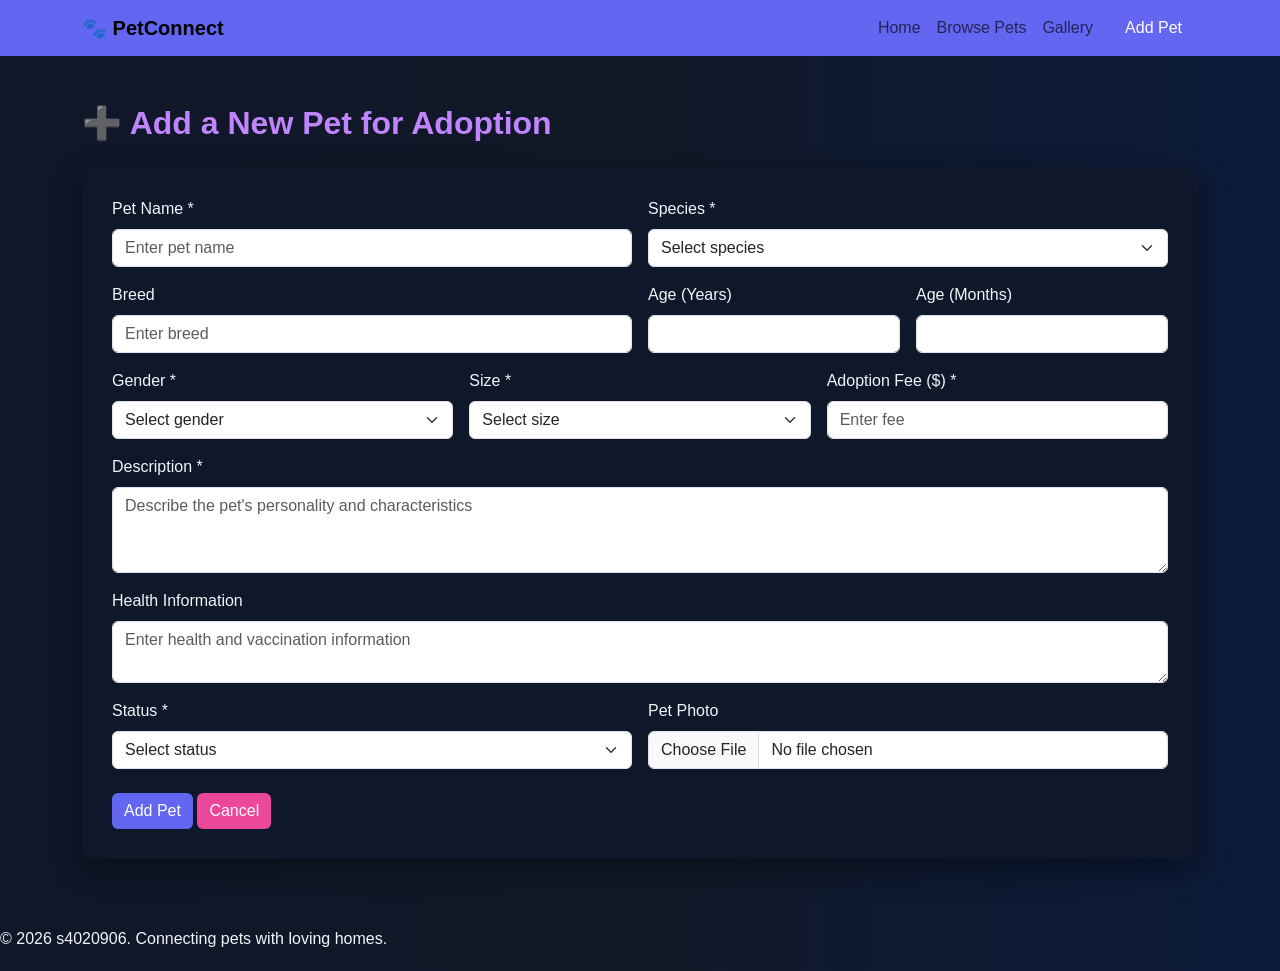
==== add.html @ aaf3547b "Built add pet page" ====
<!DOCTYPE html>
<html lang="en">
    <head>
        <meta charset="UTF-8">
        <meta name="viewport" content="width=device-width, initial-scale=1">
        <title>Add Pet</title>

        <link href="https://cdn.jsdelivr.net/npm/bootstrap@5.3.0/dist/css/bootstrap.min.css" rel="stylesheet">
        <link rel="stylesheet" href="assets/css/styles.css">
    </head>

    <body>

        <!-- NAVBAR -->
         <nav class="navbar navbar-expand-lg custom-navbar">
            <div class="container">
                <a class="navbar-brand" href="index.html">🐾 PetConnect</a>

                <button class="navbar-toggler" data-bs-toggle="collapse" data-bs-target="#nav">
                    <span class="navbar-toggler-icon"></span>
                </button>

                <div class="collapse navbar-collapse" id="nav">
                    <ul class="navbar-nav ms-auto">
                        <li class="nav-item"><a class="nav-link" href="index.html">Home</a></li>
                        <li class="nav-item"><a class="nav-link" href="pets.html">Browse Pets</a></li>
                        <li class="nav-item"><a class="nav-link" href="gallery.html">Gallery</a></li>
                        <li class="nav-item"><a class="nav-link active btn btn-pink text-white px-3 ms-2" href="#">Add Pet</a></li>
                    </ul>
                </div>
            </div>
         </nav>

         <!-- MAIN -->
          <main class="container my-5">

            <h2 class="page-title">➕ Add a New Pet for Adoption</h2>

            <div class="form-box">

                <form>

                    <div class="row g-3">

                        <div class="col-md-6">
                            <label class="form-label">Pet Name *</label>
                            <input type="text" class="form-control" placeholder="Enter pet name">
                        </div>

                        <div class="col-md-6">
                            <label class="form-label">Species *</label>
                            <select class="form-select">
                                <option>Select species</option>
                                <option>Dog</option>
                                <option>Cat</option>
                                <option>Bird</option>
                            </select>
                        </div>

                        <div class="col-md-6">
                            <label class="form-label">Breed</label>
                            <input type="text" class="form-control" placeholder="Enter breed">
                        </div>

                        <div class="col-md-3">
                            <label class="form-label">Age (Years)</label>
                            <input type="number" class="form-control">
                        </div>

                        <div class="col-md-3">
                            <label class="form-label">Age (Months)</label>
                            <input type="number" class="form-control">
                        </div>

                        <div class="col-md-4">
                            <label class="form-label">Gender *</label>
                            <select class="form-select">
                                <option>Select gender</option>
                                <option>Male</option>
                                <option>Female</option>
                            </select>
                        </div>

                        <div class="col-md-4">
                            <label class="form-label">Size *</label>
                            <select class="form-select">
                                <option>Select size</option>
                                <option>Small</option>
                                <option>Medium</option>
                                <option>Large</option>
                            </select>
                        </div>

                        <div class="col-md-4">
                            <label class="form-label">Adoption Fee ($) *</label>
                            <input type="number" class="form-control" placeholder="Enter fee">
                        </div>

                        <div class="col-12">
                            <label class="form-label">Description *</label>
                            <textarea class="form-control" rows="3"
                            placeholder="Describe the pet's personality and characteristics"></textarea>
                        </div>

                        <div class="col-12">
                            <label class="form-label">Health Information</label>
                            <textarea class="form-control" rows="2"
                            placeholder="Enter health and vaccination information"></textarea>
                        </div>

                        <div class="col-md-6">
                            <label class="form-label">Status *</label>
                            <select class="form-select">
                                <option>Select status</option>
                                <option>Available</option>
                                <option>Pending</option>
                                <option>Adopted</option>
                            </select>
                        </div>

                        <div class="col-md-6">
                            <label class="form-label">Pet Photo</label>
                            <input type="file" class="form-control">
                        </div>

                    </div>

                    <div class="mt-4">
                        <button class="btn btn-purple">Add Pet</button>
                        <button class="btn btn-pink">Cancel</button>
                    </div>

                </form>

            </div>
          </main>

          <footer class="site-footer">
            <p>&copy; 2026 s4020906. Connecting pets with loving homes.</p>
          </footer>
          
    </body>
</html>
---- assets/css/styles.css ----
body {
    font-family: 'Inter', sans-serif;
    background: linear-gradient(90deg, #0f172a, #111827, #0b1b3b);
    color: #f1f5f9;
    margin: 0;
    min-height: 100vh;
}

.custom-navbar {
    background-color: #6366f1;
}

.navbar-brand {
    font-weight: 700;
    display: flex;
    align-items: center;
    gap: 6px;
}

.page-title {
    color: #c084fc;
    font-weight: 700;
    margin-bottom: 10px
}

.site-footer {
    width: 100%;
    padding: 20px 0;
    margin-top: 40px;
    color: #ffffff
    border-top: 1px solid rgba(255,255,255,0.1);
}

.site-footer p {
    margin: 0;
}

.carousel-item img {
    width: 100%;
    height: 500px;
    object-fit: cover;
    border-radius: 12px 12px 0 0;
}

.pet-caption-bar {
    background-color: #6366f1;
    color: #111;
    text-align: center;
    font-weight: 700;
    font-size: 28px;
    padding: 14px;
    border-radius: 0 0 12px 12px;
    margin-bottom: 20px;
}

.section-heading {
    color: white;
    font-weight: 700;
    margin-top: 30px;
    margin-bottom: 20px;
    display: flex;
    align-items: center;
    gap: 8px;
}

.pets-underline {
    width: 60px;
    height: 4px;
    background-color: #ec4899;
    border-color: 10px;
    margin-bottom: 20px;
}

.card.pet-card {
    background-color: #0f172a;
    border: none;
    border-radius: 12px;
    overflow: hidden;
    height: 100%;
}

.card.pet-card img {
    width: 100%;
    height: 180px;
    object-fit: cover;
}

.card.pet-card .card-body {
    background-color: #0f172a;
    padding: 16px;
}

.card.pet-card .card-title {
    color: #ffffff;
    font-weight: 700;
}

.card.pet-card .card-text {
    color: #cbd5e1;
}

.card.pet-card .pet-price {
    font-weight: 700;
    color: #ffffff;
}

.nav-icon {
    font-size: 16px;
    margin-right: 4px;
}

.pets-banner {
    width: 100%;
    height: 300px;
    object-fit: cover;
    border-radius: 12px;
}

.pets-table {
    background-color: #ffffff;
    color: #111827;
    border-radius: 12px;
    overflow: hidden;
    margin-bottom: 0;
}

.pets-table thead th {
    background-color: #f3f4f6;
    color: #111827;
    font-weight: 700;
    font-size: 14px;
    border: 1px solid #d1d5db;
    padding: 14px;
}

.pets-table td {
    border: 1px solid #d1d5db;
    padding: 14px;
    vertical-align: middle;
}

.pet-name-cell {
    color: #6366f1;
    font-weight: 700;
}

.form-box {
    background: #0f172a;
    padding: 30px;
    border-radius: 12px;
    box-shadow: 0 10px 30px rgba(0,0,0,0.4);
}

.btn-purple {
    background: #6366f1;
    color: white;
    border: none;
}

.btn-purple:hover {
    background: #4f46e5;
}

.btn-pink{
    background: #ec4899;
    color: white;
    border: none;
}

.page-title {
    color: #c084fc;
    font-weight: 700;
    margin-bottom: 25px;
}
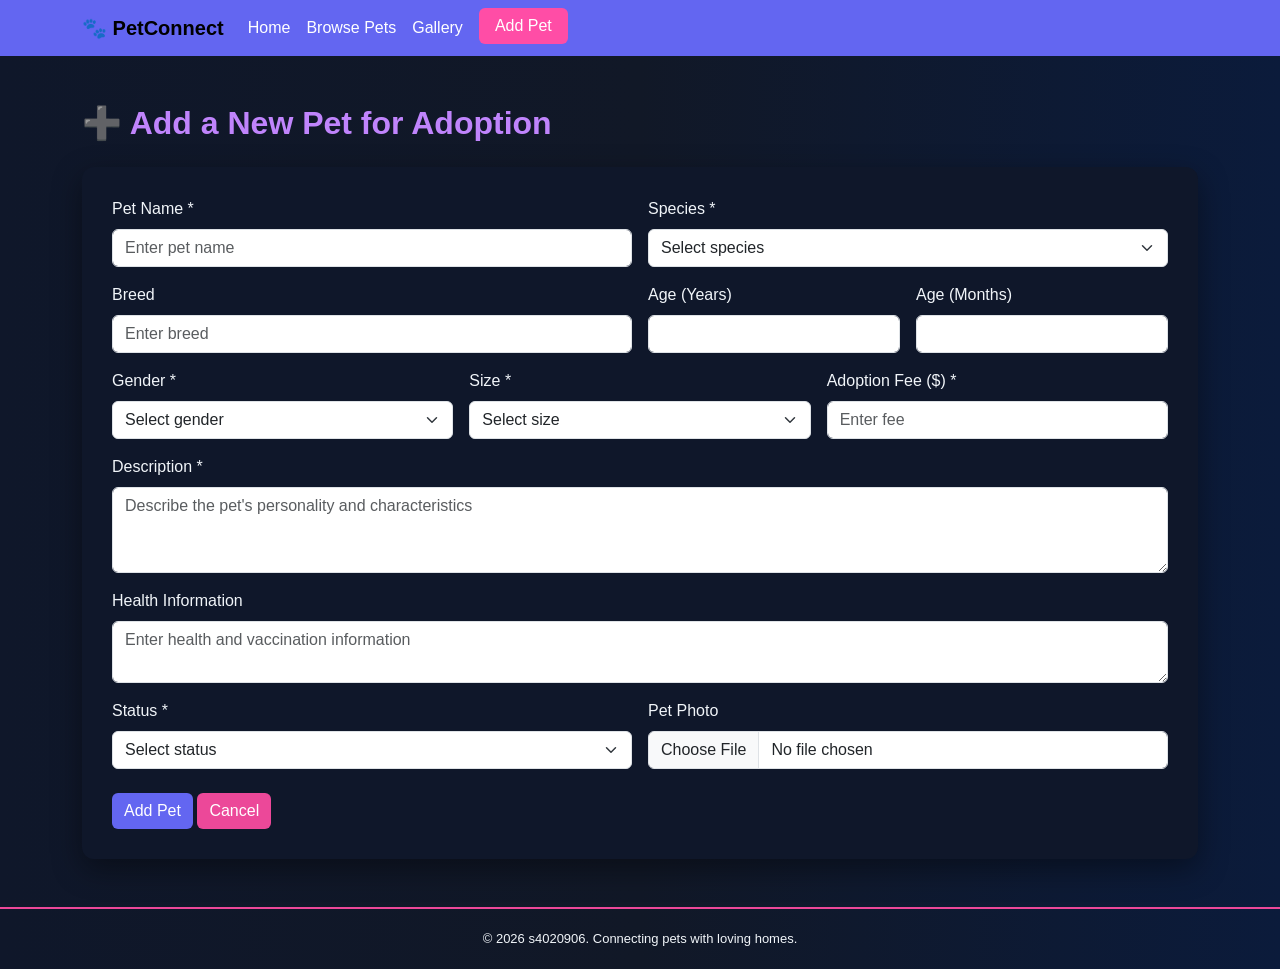
==== commit d415e5b3: "fixed navbar alignment and hover" ====
--- a/add.html
+++ b/add.html
@@ -20,8 +20,8 @@
                     <span class="navbar-toggler-icon"></span>
                 </button>
 
-                <div class="collapse navbar-collapse" id="nav">
-                    <ul class="navbar-nav ms-auto">
+                <div class="collapse navbar-collapse" id="mainNav">
+                    <ul class="navbar-nav">
                         <li class="nav-item"><a class="nav-link" href="index.html">Home</a></li>
                         <li class="nav-item"><a class="nav-link" href="pets.html">Browse Pets</a></li>
                         <li class="nav-item"><a class="nav-link" href="gallery.html">Gallery</a></li>
--- a/assets/css/styles.css
+++ b/assets/css/styles.css
@@ -17,6 +17,24 @@
     gap: 6px;
 }
 
+.navbar .nav-link {
+    color: #ffffff;
+    transition: all 0.3s ease;
+}
+
+.navbar .nav-link:hover {
+    background-color: #ff4da6; /* pink */
+    color: #ffffff;
+    border-radius: 6px;
+    padding: 6px 12px;
+}
+
+.navbar .nav-link.active {
+    background-color: #ff4da6;
+    border-radius: 6px;
+    padding: 6px 12px;
+}
+
 .page-title {
     color: #c084fc;
     font-weight: 700;
@@ -25,14 +43,17 @@
 
 .site-footer {
     width: 100%;
+    text-align: center;
     padding: 20px 0;
     margin-top: 40px;
     color: #ffffff
-    border-top: 1px solid rgba(255,255,255,0.1);
+    back-ground: linear-gradient(90deg, #d1d5db, #1e293b, #0f172a);
+    border-top: 2px solid #ec4899;
 }
 
 .site-footer p {
     margin: 0;
+    font-size: 13px;
 }
 
 .carousel-item img {
@@ -114,6 +135,7 @@
     height: 300px;
     object-fit: cover;
     border-radius: 12px;
+    display: block;
 }
 
 .pets-table {
@@ -122,6 +144,8 @@
     border-radius: 12px;
     overflow: hidden;
     margin-bottom: 0;
+    width: 100%;
+    font-size: 15px;
 }
 
 .pets-table thead th {
@@ -130,12 +154,12 @@
     font-weight: 700;
     font-size: 14px;
     border: 1px solid #d1d5db;
-    padding: 14px;
+    padding: 16px;
 }
 
 .pets-table td {
     border: 1px solid #d1d5db;
-    padding: 14px;
+    padding: 16px;
     vertical-align: middle;
 }
 
@@ -172,3 +196,77 @@
     font-weight: 700;
     margin-bottom: 25px;
 }
+
+.gallery-top {
+    display: flex;
+    justify-content: space-between;
+    align-items: flex-start;
+    margin-bottom: 20px;
+    gap: 20px;
+}
+
+.filter-box {
+    min-width: 180px;
+}
+
+.filter-label {
+    color: #ffffff;
+    font-size: 13px;
+    margin-bottom: 6px;
+    display: block;
+}
+
+.badge-row {
+    display: flex;
+    gap: 8px;
+    margin-bottom: 10px;
+}
+
+.section-badge,
+.status-badge {
+    display: inline-block;
+    padding: 4px 10px;
+    border-radius: 999px;
+    font-size: 12px;
+    font-weight: 600;
+    color: #ffffff;
+}
+
+.species-badge {
+    background-color: #8b5cf6;
+}
+
+.status-badge {
+    background-color: #ec4899;
+}
+
+.gallery-clickable {
+    cursor: pointer;
+    transition: transform 0.2s ease, box-shadow 0.2s ease;
+}
+
+.gallery-clickable:hover {
+    transform: translateY(-4px);
+    box-shadow: 0 12px 24px rgba(0,0,0,0.35);
+}
+
+.custom-modal {
+    background-color: #0f172a;
+    border: 1px solid rgba(255,255,255,0.1);
+}
+
+.custom-modal-header {
+    background-color: #6366f1;
+    color: #ffffff;
+}
+
+@media (max-width: 768px) {
+    .gallery-top {
+        flex-direction: column;
+        align-items: stretch;
+    }
+
+    .filter-box {
+        width: 100%
+    }
+}
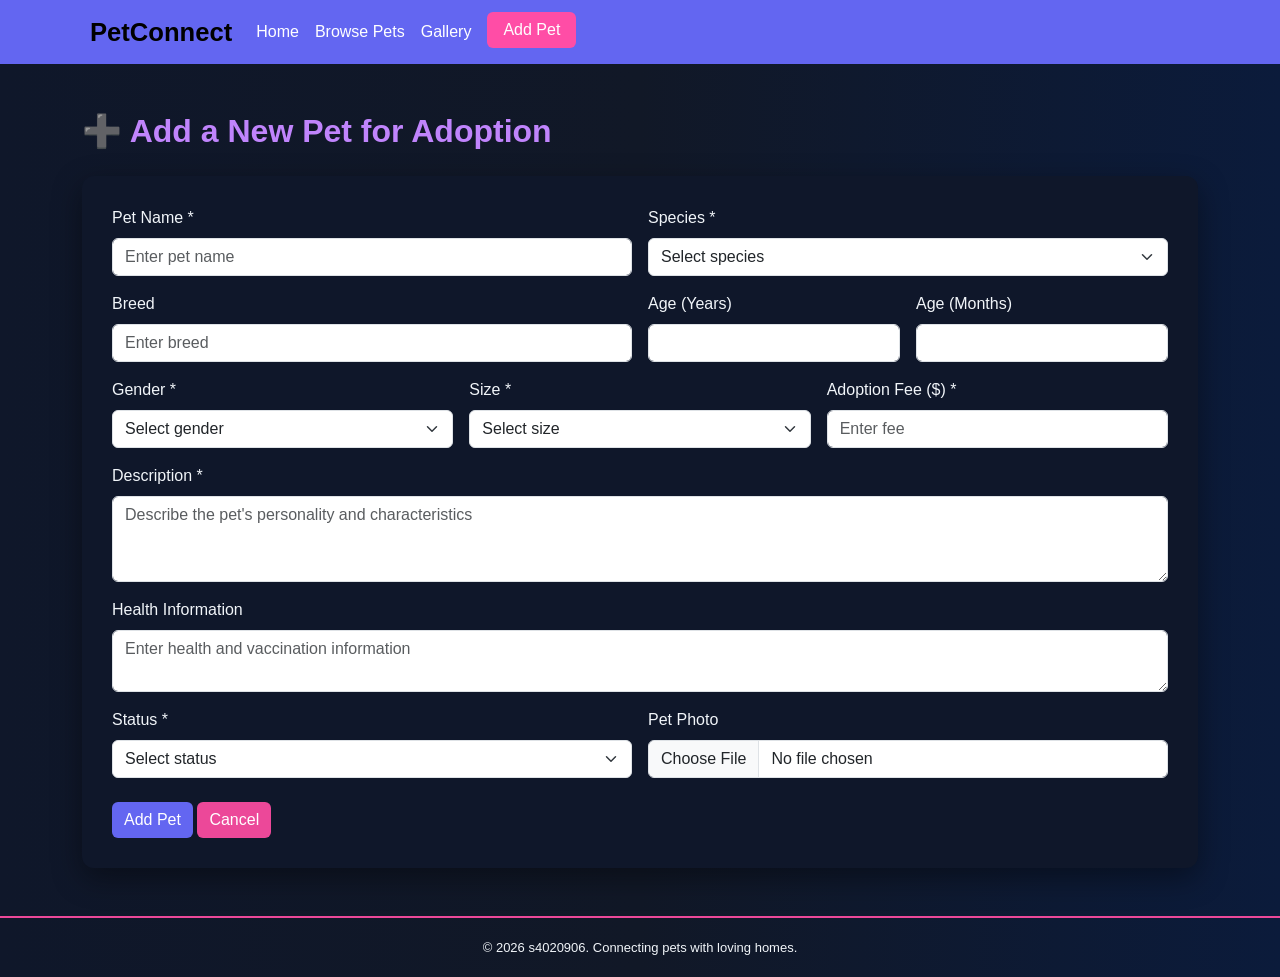
==== commit 034c478d: "paw logo + navbar styling" ====
--- a/add.html
+++ b/add.html
@@ -6,6 +6,7 @@
         <title>Add Pet</title>
 
         <link href="https://cdn.jsdelivr.net/npm/bootstrap@5.3.0/dist/css/bootstrap.min.css" rel="stylesheet">
+        <link href="https://cdn.jsdelivr.net/npm/bootstrap-icons@1.11.3/font/bootstrap-icons.css" rel="stylesheet">
         <link rel="stylesheet" href="assets/css/styles.css">
     </head>
 
@@ -14,7 +15,9 @@
         <!-- NAVBAR -->
          <nav class="navbar navbar-expand-lg custom-navbar">
             <div class="container">
-                <a class="navbar-brand" href="index.html">🐾 PetConnect</a>
+                <a class="navbar-brand brand-logo" href="index.html">
+                    <i class="bi bi-paw-fill"></i> PetConnect
+                </a>
 
                 <button class="navbar-toggler" data-bs-toggle="collapse" data-bs-target="#nav">
                     <span class="navbar-toggler-icon"></span>
--- a/assets/css/styles.css
+++ b/assets/css/styles.css
@@ -269,4 +269,17 @@
     .filter-box {
         width: 100%
     }
+}
+
+.brand-logo {
+    font-size: 1.6rem;
+    font-weight: 700;
+    display: flex;
+    align-items: center;
+    gap: 8px;
+}
+
+.brand-logo i {
+    font-size: 1.6rem;
+    color: #ffffff;
 }
